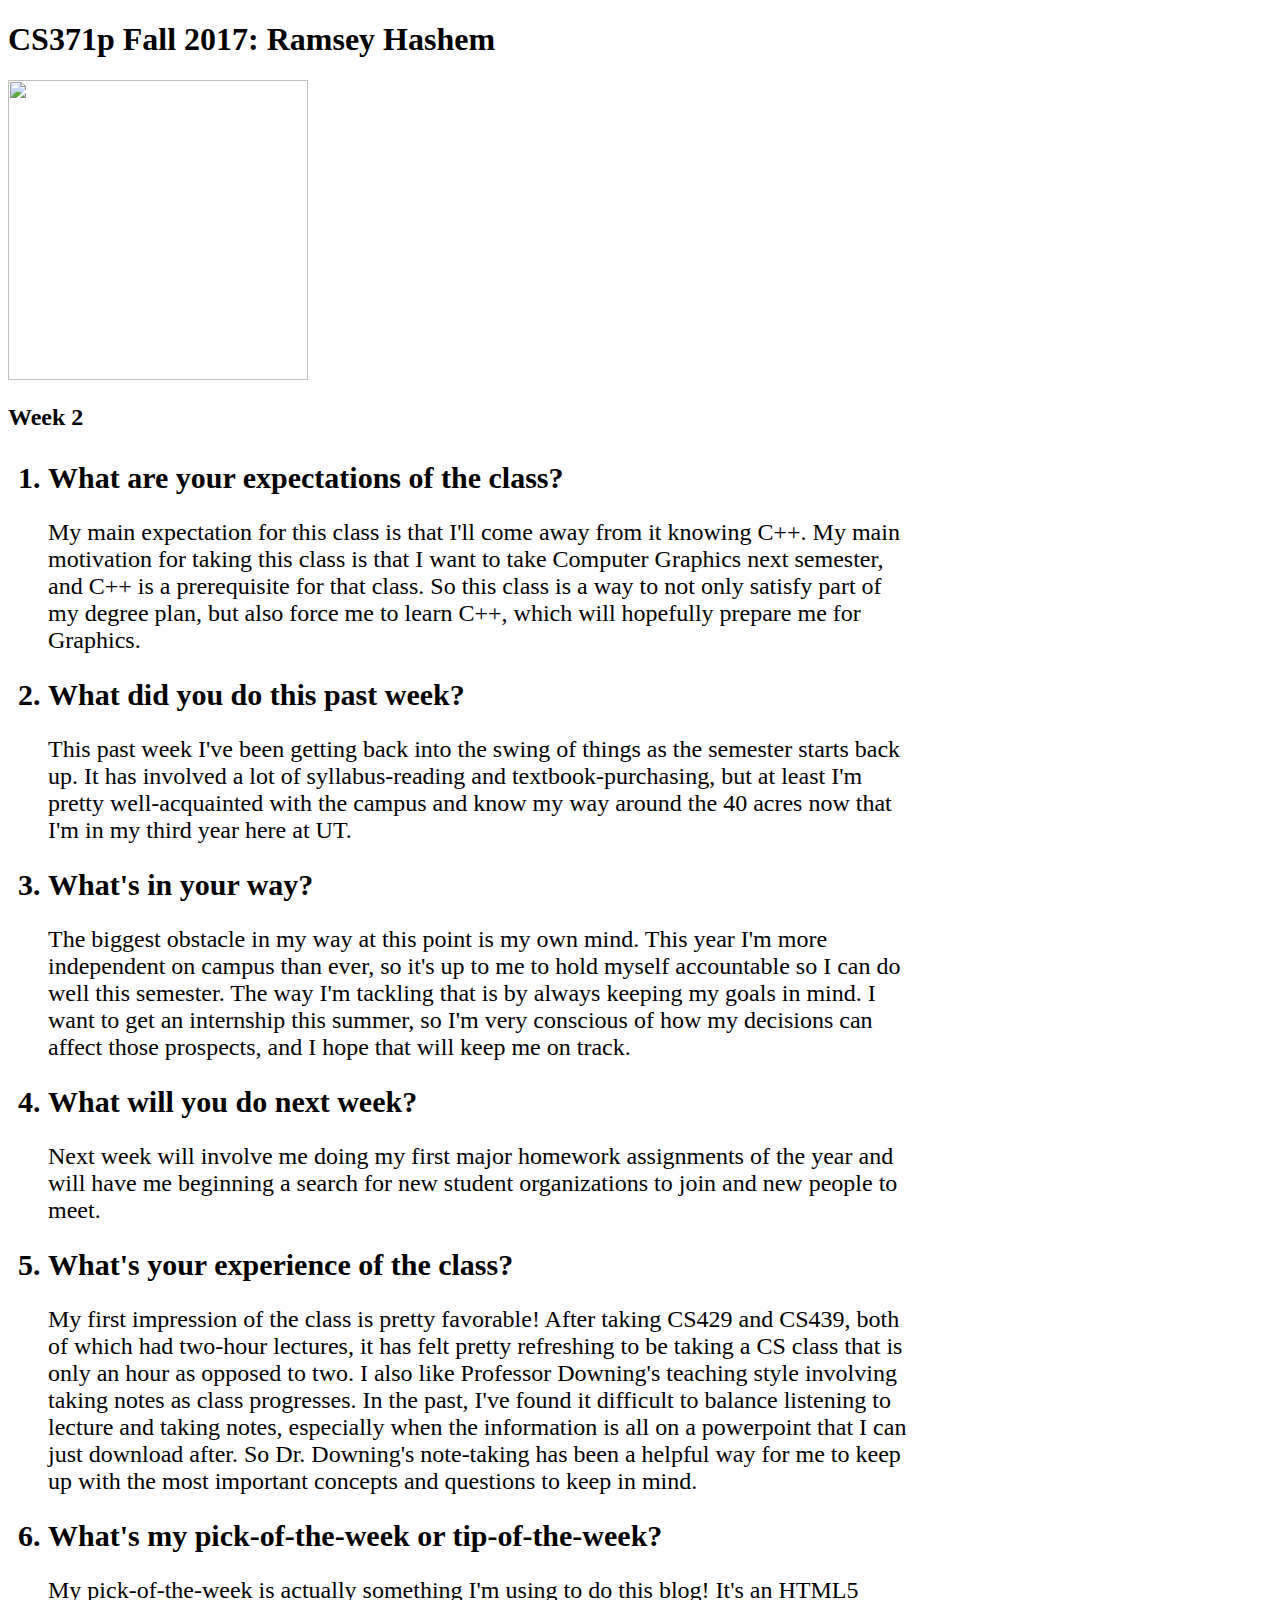
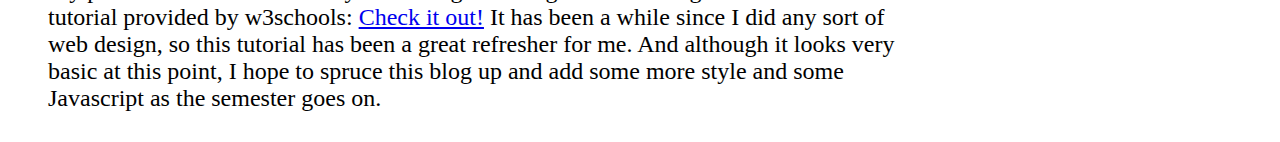
==== week2.html @ 5a5d5b77 "added stuff" ====
<!DOCTYPE html>
<html>
<body>
<h1>CS371p Fall 2017: Ramsey Hashem</h1>
<img src="https://raw.githubusercontent.com/ramseyhashem/ramseyhashem.github.io/master/headshot.JPG" style="width:300px;height:300px;">
<h2>Week 2</h2>
<div style="width: 900px; max-width: 80%;">
<ol style="font-size: 30px;">
  <b><li>What are your expectations of the class?</li></b>
    <p style="font-size: 24px;">My main expectation for this class is that
	I'll come away from it knowing C++. My main motivation for taking
	this class is that I want to take Computer Graphics next semester,
	and C++ is a prerequisite for that class. So this class is a way to not
	only satisfy part of my degree plan, but also force me to learn C++, 
	which will hopefully prepare me for Graphics.</p>
  <b><li>What did you do this past week?</li></b>
    <p style="font-size: 24px;">This past week I've been getting back into the
	swing of things as the semester starts back up. It has involved a lot of 
	syllabus-reading and textbook-purchasing, but at least I'm pretty 
	well-acquainted with the campus and know my way around the 40 acres now that
	I'm in my third year here at UT.</p>
  <b><li>What's in your way?</li></b>
    <p style="font-size: 24px;">The biggest obstacle in my way at this point is 
	my own mind. This year I'm more independent on campus than ever, so it's up
	to me to hold myself accountable so I can do well this semester. The way
	I'm tackling that is by always keeping my goals in mind. I want to get an
	internship this summer, so I'm very conscious of how my decisions can
	affect those prospects, and I hope that will keep me on track.</p> 
  <b><li>What will you do next week?</li></b>
    <p style="font-size: 24px;">Next week will involve me doing my first major
	homework assignments of the year and will have me beginning a search for new
	student organizations to join and new people to meet.</p>  
  <b><li>What's your experience of the class?</li></b>
    <p style="font-size: 24px;">My first impression of the class is pretty
	favorable! After taking CS429 and CS439, both of which had two-hour
	lectures, it has felt pretty refreshing to be taking a CS class that
	is only an hour as opposed to two. I also like Professor Downing's teaching
	style involving taking notes as class progresses. In the past, I've found
	it difficult to balance listening to lecture and taking notes, especially
	when the information is all on a powerpoint that I can just download after.
	So Dr. Downing's note-taking has been a helpful way for me to keep up with
	the most important concepts and questions to keep in mind.</p>  
  <b><li>What's my pick-of-the-week or tip-of-the-week?</li></b>
    <p style="font-size: 24px;">My pick-of-the-week is actually something I'm
	using to do this blog! It's an HTML5 tutorial provided by w3schools: 
	<a href="https://www.w3schools.com/html/default.asp">Check it out!</a>
	It has been a while since I did any sort of web design, so this tutorial
	has been a great refresher for me. And although it looks very basic
	at this point, I hope to spruce this blog up and add some more style and
	some Javascript as the semester goes on.</p>
</ol>
</div>
</body>
</html>
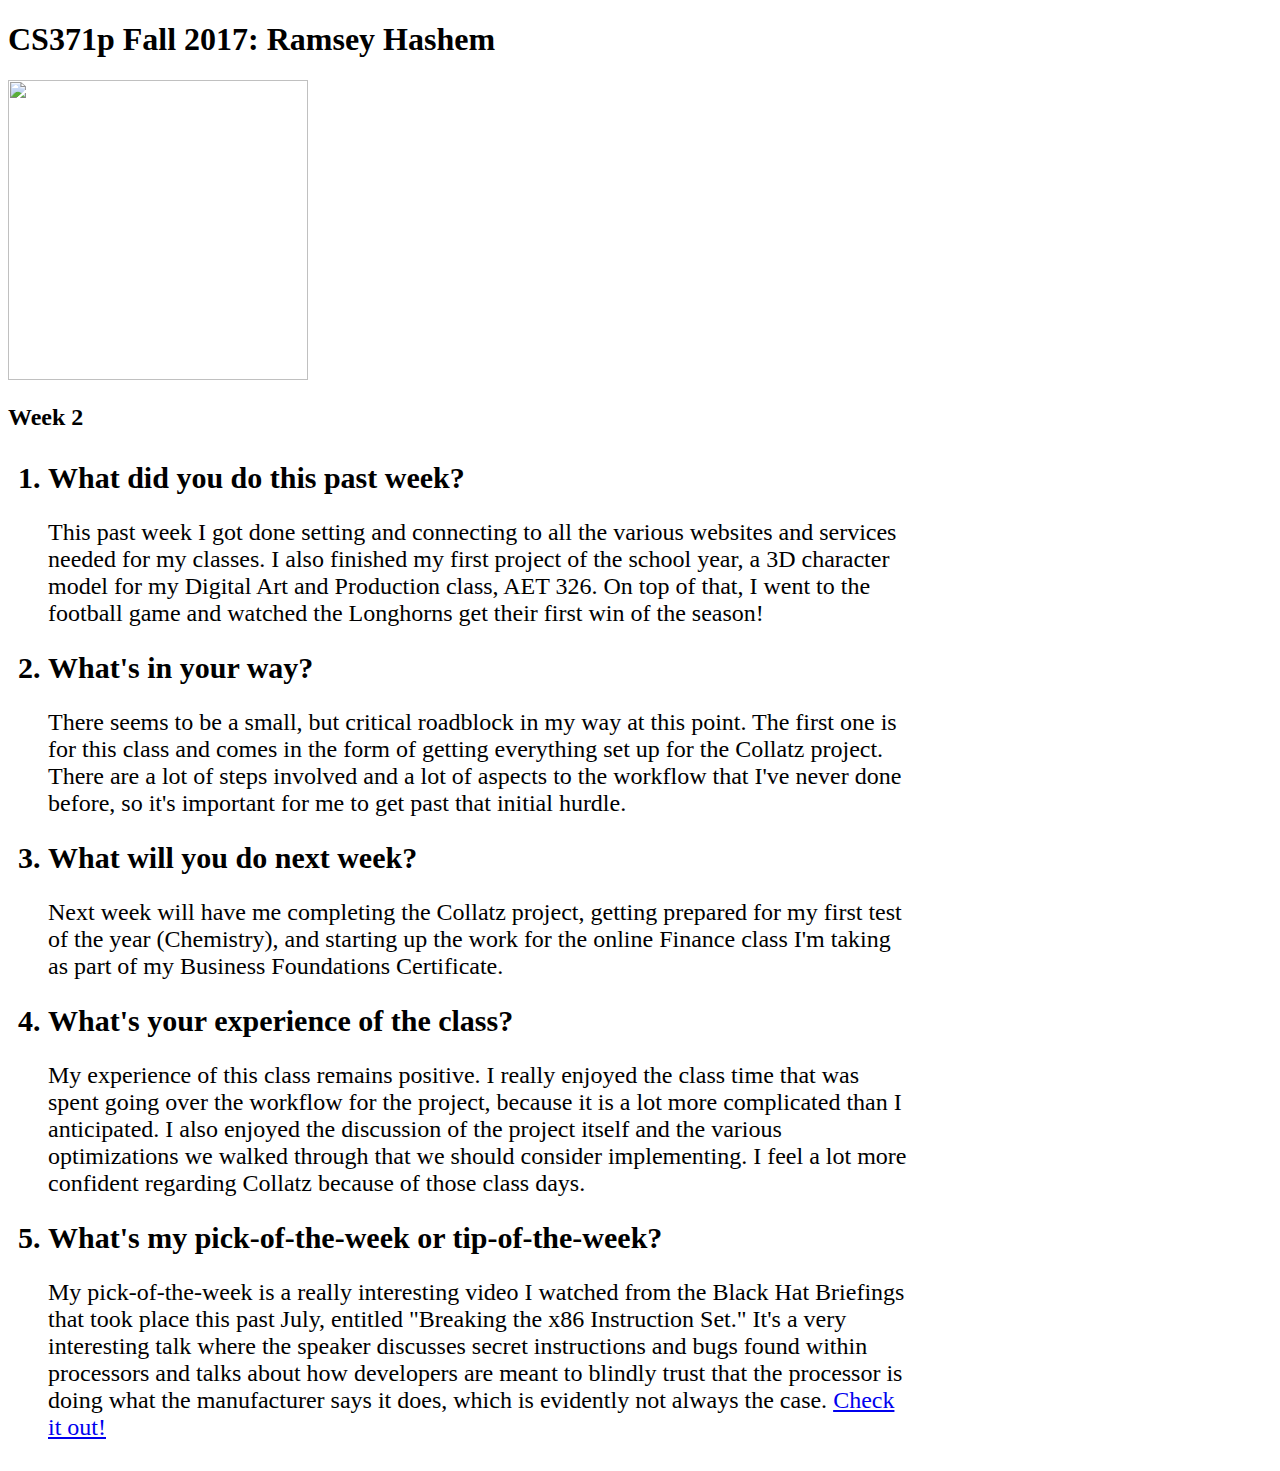
==== commit 9ca566a8: "Week 2 blog post" ====
--- a/week2.html
+++ b/week2.html
@@ -6,48 +6,38 @@
 <h2>Week 2</h2>
 <div style="width: 900px; max-width: 80%;">
 <ol style="font-size: 30px;">
-  <b><li>What are your expectations of the class?</li></b>
-    <p style="font-size: 24px;">My main expectation for this class is that
-	I'll come away from it knowing C++. My main motivation for taking
-	this class is that I want to take Computer Graphics next semester,
-	and C++ is a prerequisite for that class. So this class is a way to not
-	only satisfy part of my degree plan, but also force me to learn C++, 
-	which will hopefully prepare me for Graphics.</p>
   <b><li>What did you do this past week?</li></b>
-    <p style="font-size: 24px;">This past week I've been getting back into the
-	swing of things as the semester starts back up. It has involved a lot of 
-	syllabus-reading and textbook-purchasing, but at least I'm pretty 
-	well-acquainted with the campus and know my way around the 40 acres now that
-	I'm in my third year here at UT.</p>
+    <p style="font-size: 24px;">This past week I got done setting and connecting to all 
+	the various websites and services needed for my classes. I also finished my first 
+	project of the school year, a 3D character model for my Digital Art and Production 
+	class, AET 326. On top of that, I went to the football game and watched the Longhorns
+	get their first win of the season!</p>
   <b><li>What's in your way?</li></b>
-    <p style="font-size: 24px;">The biggest obstacle in my way at this point is 
-	my own mind. This year I'm more independent on campus than ever, so it's up
-	to me to hold myself accountable so I can do well this semester. The way
-	I'm tackling that is by always keeping my goals in mind. I want to get an
-	internship this summer, so I'm very conscious of how my decisions can
-	affect those prospects, and I hope that will keep me on track.</p> 
+    <p style="font-size: 24px;">There seems to be a small, but critical roadblock in
+	my way at this point. The first one is for this class and comes in the form of 
+	getting everything set up for the Collatz project. There are a lot of steps involved
+	and a lot of aspects to the workflow that I've never done before, so it's important 
+	for me to get past that initial hurdle.</p> 
   <b><li>What will you do next week?</li></b>
-    <p style="font-size: 24px;">Next week will involve me doing my first major
-	homework assignments of the year and will have me beginning a search for new
-	student organizations to join and new people to meet.</p>  
+    <p style="font-size: 24px;">Next week will have me completing the Collatz project,
+	getting prepared for my first test of the year (Chemistry), and starting up the work
+	for the online Finance class I'm taking as part of my Business Foundations Certificate.</p>  
   <b><li>What's your experience of the class?</li></b>
-    <p style="font-size: 24px;">My first impression of the class is pretty
-	favorable! After taking CS429 and CS439, both of which had two-hour
-	lectures, it has felt pretty refreshing to be taking a CS class that
-	is only an hour as opposed to two. I also like Professor Downing's teaching
-	style involving taking notes as class progresses. In the past, I've found
-	it difficult to balance listening to lecture and taking notes, especially
-	when the information is all on a powerpoint that I can just download after.
-	So Dr. Downing's note-taking has been a helpful way for me to keep up with
-	the most important concepts and questions to keep in mind.</p>  
+    <p style="font-size: 24px;">My experience of this class remains positive. I really
+	enjoyed the class time that was spent going over the workflow for the project, 
+	because it is a lot more complicated than I anticipated. I also enjoyed the 
+	discussion of the project itself and the various optimizations we walked through
+	that we should consider implementing. I feel a lot more confident regarding Collatz
+	because of those class days.</p>  
   <b><li>What's my pick-of-the-week or tip-of-the-week?</li></b>
-    <p style="font-size: 24px;">My pick-of-the-week is actually something I'm
-	using to do this blog! It's an HTML5 tutorial provided by w3schools: 
-	<a href="https://www.w3schools.com/html/default.asp">Check it out!</a>
-	It has been a while since I did any sort of web design, so this tutorial
-	has been a great refresher for me. And although it looks very basic
-	at this point, I hope to spruce this blog up and add some more style and
-	some Javascript as the semester goes on.</p>
+    <p style="font-size: 24px;">My pick-of-the-week is a really interesting video
+	I watched from the Black Hat Briefings that took place this past July, entitled
+	"Breaking the x86 Instruction Set." It's a very interesting talk where the speaker
+	discusses secret instructions and bugs found within processors and talks about how
+	developers are meant to blindly trust that the processor is doing what the manufacturer
+	says it does, which is evidently not always the case. 
+	<a href="https://www.youtube.com/watch?v=KrksBdWcZgQ">Check it out! </a>
+</p>
 </ol>
 </div>
 </body>
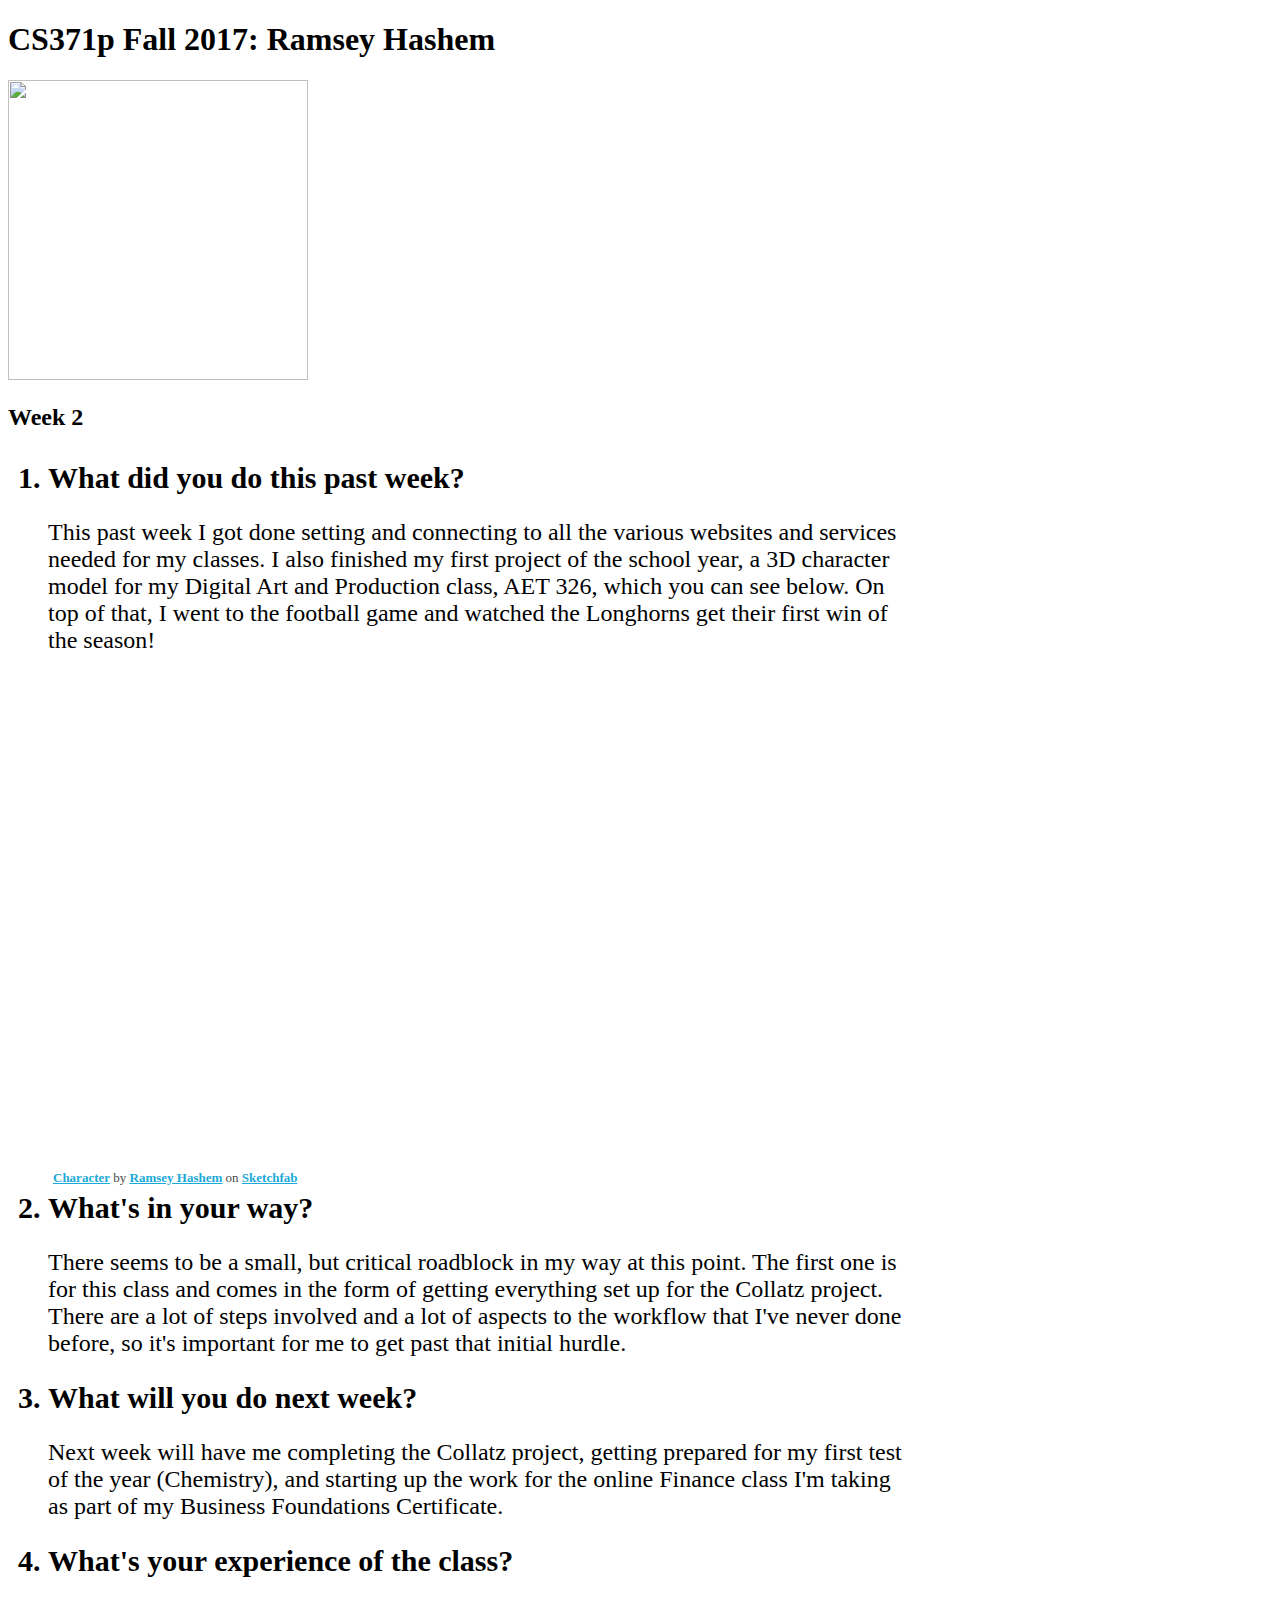
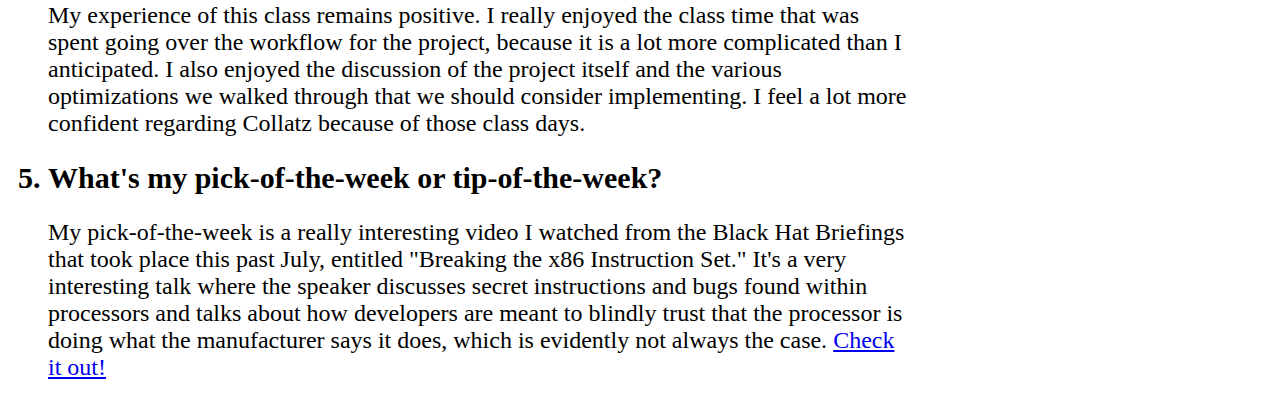
==== commit b478923d: "added character model" ====
--- a/week2.html
+++ b/week2.html
@@ -10,8 +10,15 @@
     <p style="font-size: 24px;">This past week I got done setting and connecting to all 
 	the various websites and services needed for my classes. I also finished my first 
 	project of the school year, a 3D character model for my Digital Art and Production 
-	class, AET 326. On top of that, I went to the football game and watched the Longhorns
+	class, AET 326, which you can see below. On top of that, I went to the football game and watched the Longhorns
 	get their first win of the season!</p>
+	<div class="sketchfab-embed-wrapper"><iframe width="640" height="480" src="https://sketchfab.com/models/2702d356dc0946139e856425848dff50/embed" frameborder="0" allowvr allowfullscreen mozallowfullscreen="true" webkitallowfullscreen="true" onmousewheel=""></iframe>
+      <p style="font-size: 13px; font-weight: normal; margin: 5px; color: #4A4A4A;">
+      <a href="https://sketchfab.com/models/2702d356dc0946139e856425848dff50?utm_medium=embed&utm_source=website&utm_campain=share-popup" target="_blank" style="font-weight: bold; color: #1CAAD9;">Character</a>
+      by <a href="https://sketchfab.com/ramseyhashem?utm_medium=embed&utm_source=website&utm_campain=share-popup" target="_blank" style="font-weight: bold; color: #1CAAD9;">Ramsey Hashem</a>
+      on <a href="https://sketchfab.com?utm_medium=embed&utm_source=website&utm_campain=share-popup" target="_blank" style="font-weight: bold; color: #1CAAD9;">Sketchfab</a>
+      </p>
+    </div>
   <b><li>What's in your way?</li></b>
     <p style="font-size: 24px;">There seems to be a small, but critical roadblock in
 	my way at this point. The first one is for this class and comes in the form of 
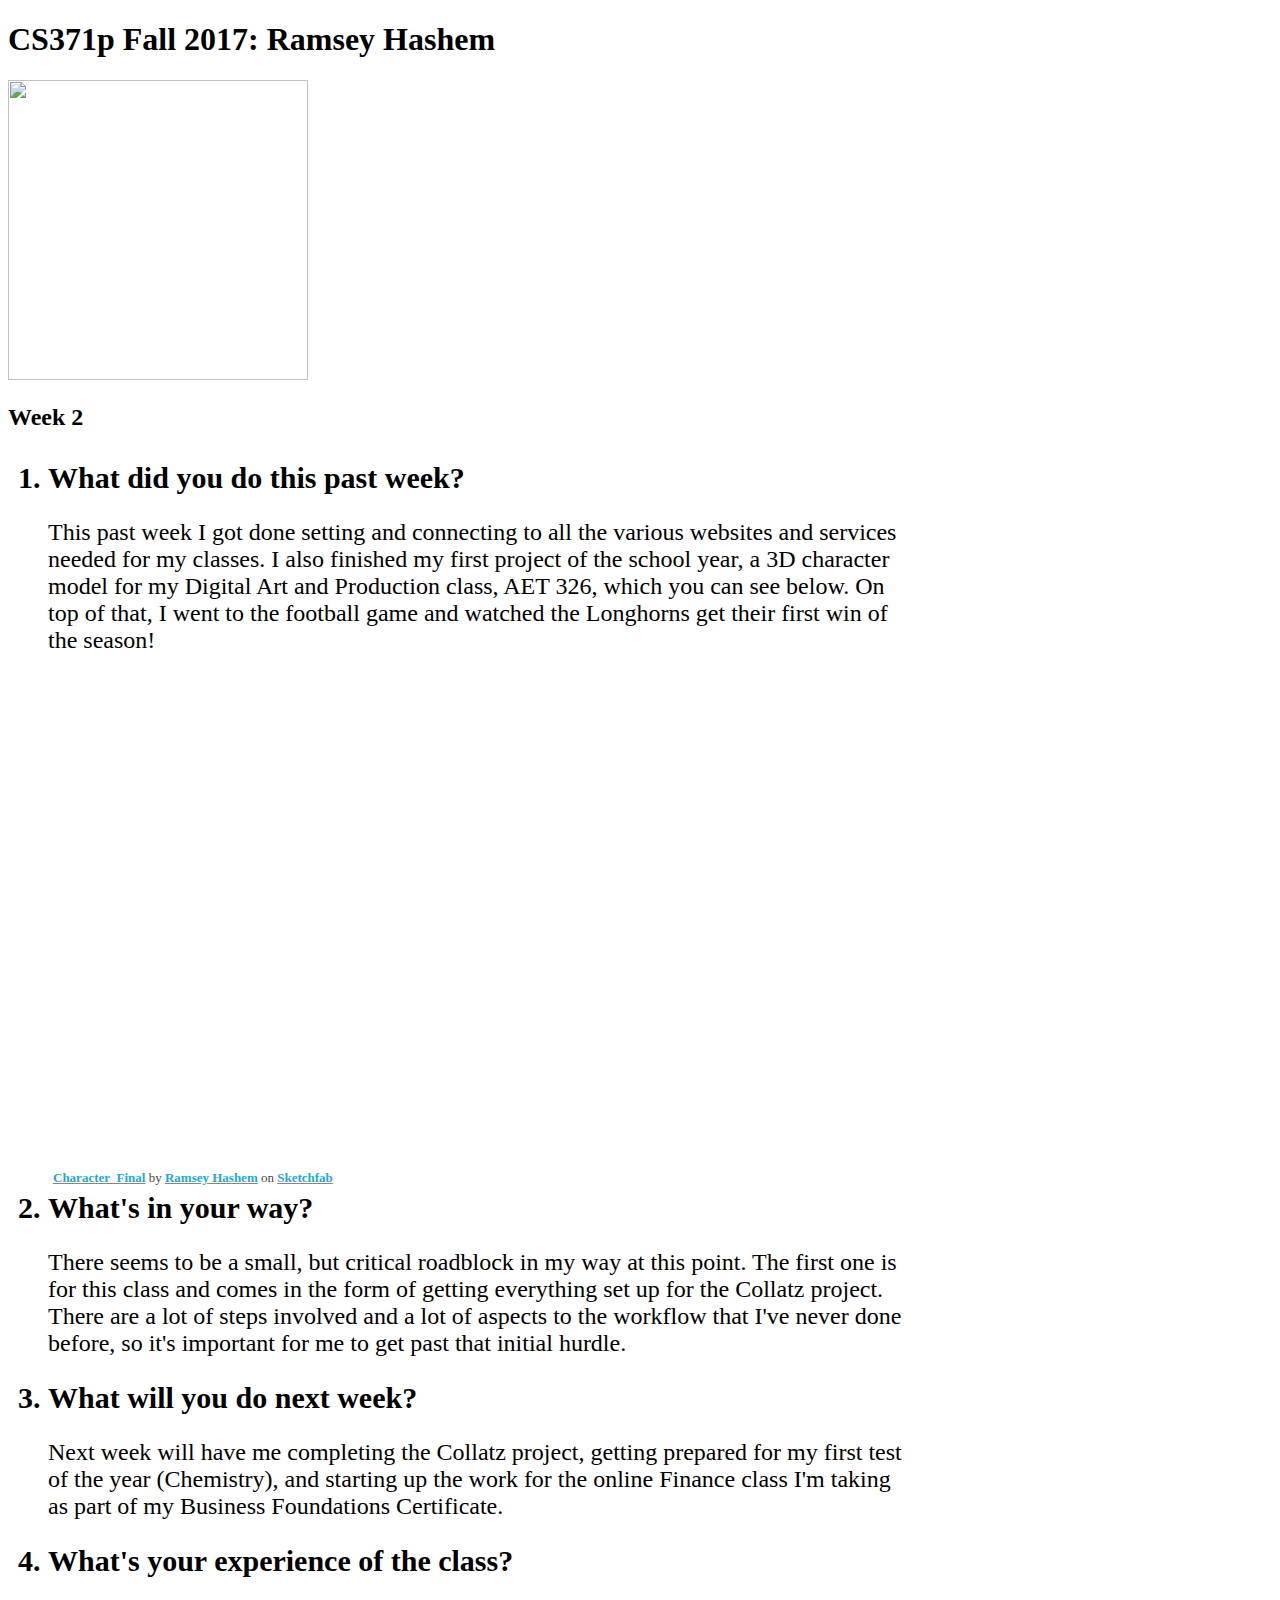
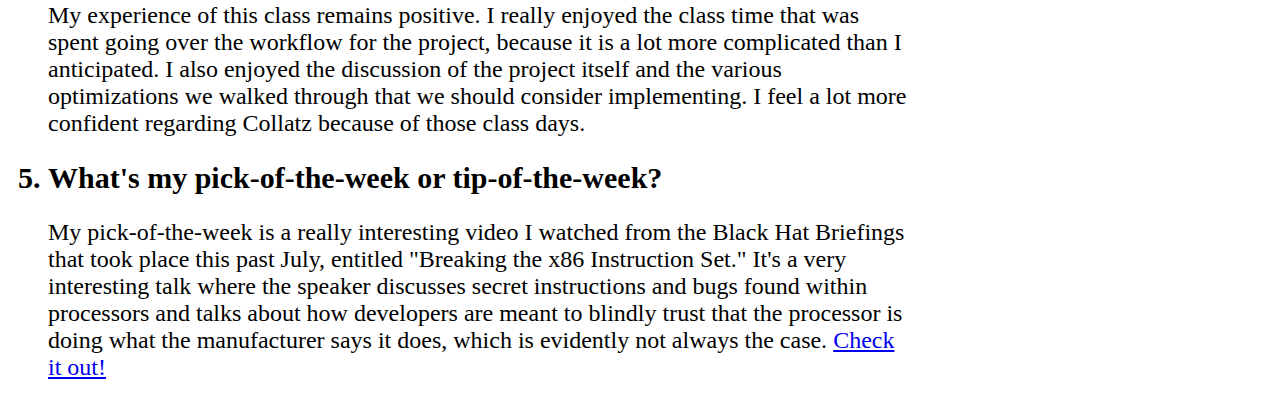
==== commit 288489cc: "week 10 blog" ====
--- a/week2.html
+++ b/week2.html
@@ -12,13 +12,13 @@
 	project of the school year, a 3D character model for my Digital Art and Production 
 	class, AET 326, which you can see below. On top of that, I went to the football game and watched the Longhorns
 	get their first win of the season!</p>
-	<div class="sketchfab-embed-wrapper"><iframe width="640" height="480" src="https://sketchfab.com/models/2702d356dc0946139e856425848dff50/embed" frameborder="0" allowvr allowfullscreen mozallowfullscreen="true" webkitallowfullscreen="true" onmousewheel=""></iframe>
-      <p style="font-size: 13px; font-weight: normal; margin: 5px; color: #4A4A4A;">
-      <a href="https://sketchfab.com/models/2702d356dc0946139e856425848dff50?utm_medium=embed&utm_source=website&utm_campain=share-popup" target="_blank" style="font-weight: bold; color: #1CAAD9;">Character</a>
-      by <a href="https://sketchfab.com/ramseyhashem?utm_medium=embed&utm_source=website&utm_campain=share-popup" target="_blank" style="font-weight: bold; color: #1CAAD9;">Ramsey Hashem</a>
-      on <a href="https://sketchfab.com?utm_medium=embed&utm_source=website&utm_campain=share-popup" target="_blank" style="font-weight: bold; color: #1CAAD9;">Sketchfab</a>
-      </p>
-    </div>
+	<div class="sketchfab-embed-wrapper"><iframe width="640" height="480" src="https://sketchfab.com/models/f4fd2c37acd94288a7accd199efcbd57/embed" frameborder="0" allowvr allowfullscreen mozallowfullscreen="true" webkitallowfullscreen="true" onmousewheel=""></iframe>
+		<p style="font-size: 13px; font-weight: normal; margin: 5px; color: #4A4A4A;">
+		<a href="https://sketchfab.com/models/f4fd2c37acd94288a7accd199efcbd57?utm_medium=embed&utm_source=website&utm_campain=share-popup" target="_blank" style="font-weight: bold; color: #1CAAD9;">Character_Final</a>
+		by <a href="https://sketchfab.com/ramseyhashem?utm_medium=embed&utm_source=website&utm_campain=share-popup" target="_blank" style="font-weight: bold; color: #1CAAD9;">Ramsey Hashem</a>
+		on <a href="https://sketchfab.com?utm_medium=embed&utm_source=website&utm_campain=share-popup" target="_blank" style="font-weight: bold; color: #1CAAD9;">Sketchfab</a>
+		</p>
+	</div>
   <b><li>What's in your way?</li></b>
     <p style="font-size: 24px;">There seems to be a small, but critical roadblock in
 	my way at this point. The first one is for this class and comes in the form of 
